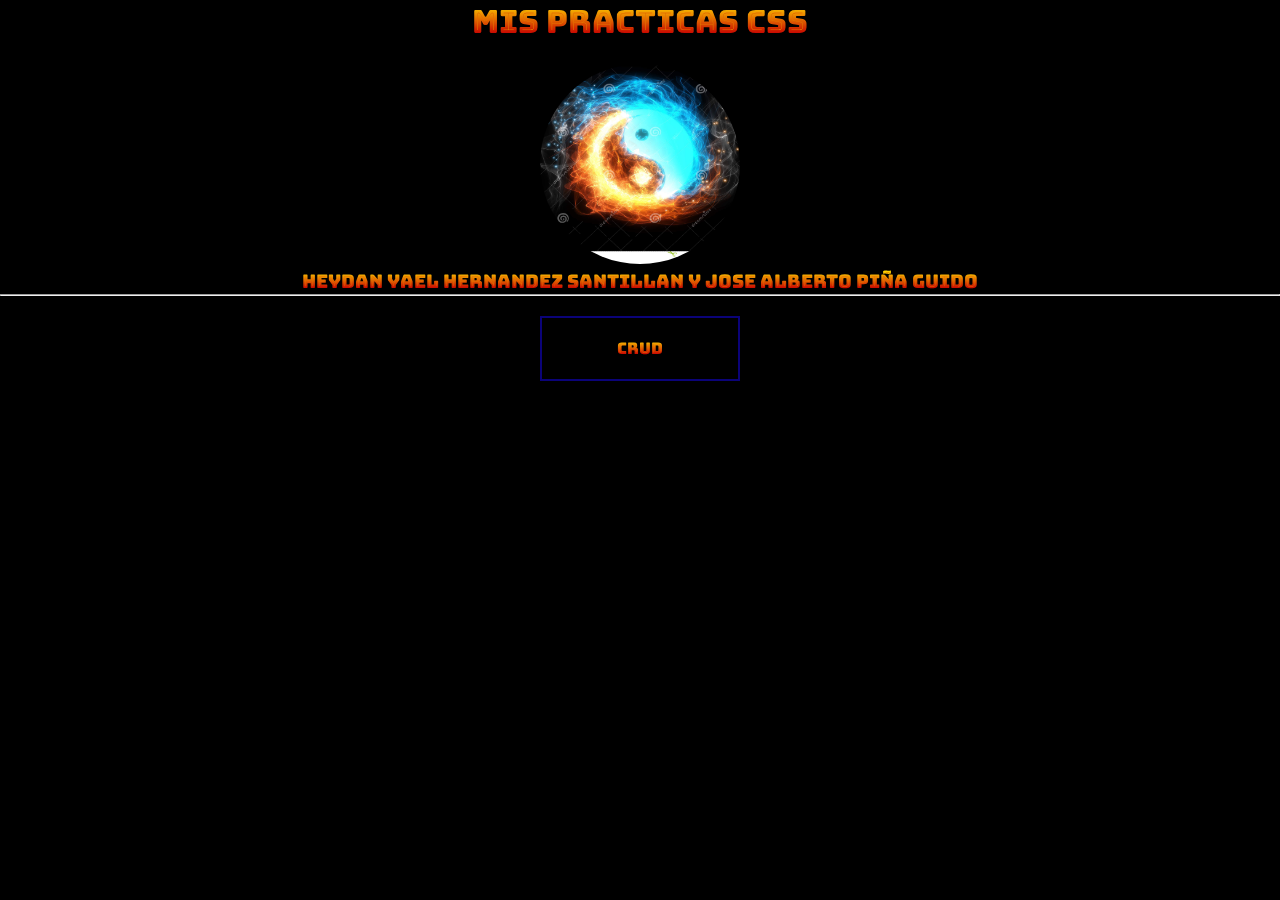
==== index.html @ c06345ba "MI PROYECTO CRUD" ====
<!DOCTYPE html>
<html lang="en">
<head>
    <meta charset="UTF-8">
    <meta http-equiv="X-UA-Compatible" content="IE=edge">
    <meta name="viewport" content="width=device-width, initial-scale=1.0">
    <title>PRACTICAS DEL TERCER PARCIAL</title>
    <link rel="preconnect" href="https://fonts.googleapis.com">
    <link rel="preconnect" href="https://fonts.gstatic.com" crossorigin>
    <link href="https://fonts.googleapis.com/css2?family=Bungee+Spice&display=swap" rel="stylesheet">
    <link rel="stylesheet" href="estilos.css">

</head>
<body>
    
    <header><h1>Mis practicas css</h1></header>
    <br>
    <img src="IMG/muestra-de-yin-yang-21589289.jpg" alt="">
    <h3> HEYDAN YAEL HERNANDEZ SANTILLAN Y JOSE ALBERTO PIÑA GUIDO </h3>
<hr>
<ul>
    <li><a href="CRUD/index.html">CRUD</a></li>
    
    


</ul>

</body>                                                         
</html>
---- estilos.css ----
*{
    margin: 0;
    padding: 0;
    box-sizing: border-box;

}
body{
    background: black;
    text-align: center;
    font-family: 'Bungee Spice', cursive;
}
img{
width: 200px;
height:200px;
border-radius: 100%;
}
ul{
    list-style:  none;
}
a{
    text-decoration: none;
color: white;
display: block;
width: 200px;
padding: 20px;
margin:20px auto;
border: 2px solid #0b0379;
}
a:hover{
    box-shadow:  0 0 20px yellow;
transform: scale(1.1) ;
}
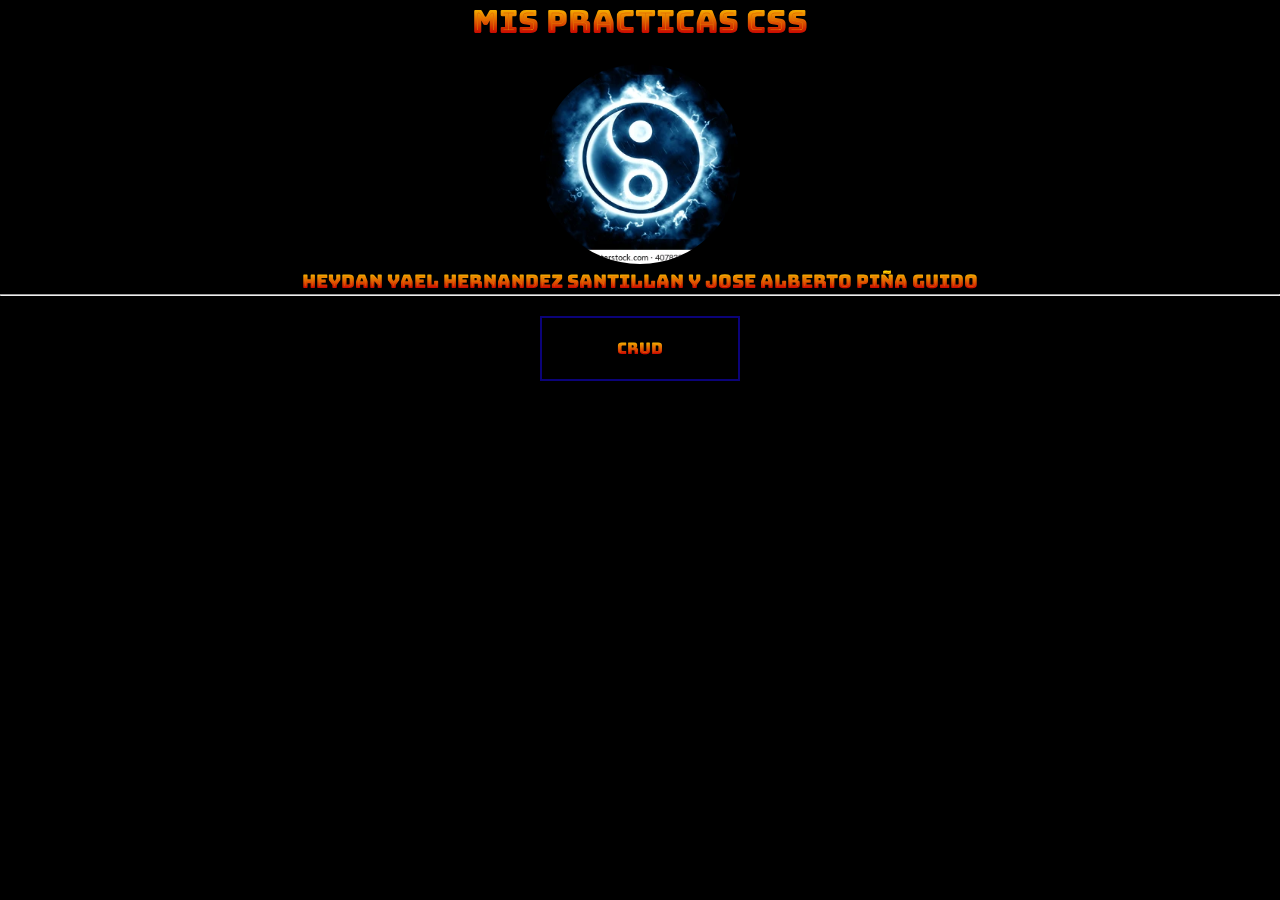
==== commit 7a10dc29: "MODIFIQUE ESTOS ARCHIVOS" ====
--- a/index.html
+++ b/index.html
@@ -15,7 +15,7 @@
     
     <header><h1>Mis practicas css</h1></header>
     <br>
-    <img src="IMG/muestra-de-yin-yang-21589289.jpg" alt="">
+    <img src="IMG/lightning-yinyang-sign-260nw-407838721.webp" alt="">
     <h3> HEYDAN YAEL HERNANDEZ SANTILLAN Y JOSE ALBERTO PIÑA GUIDO </h3>
 <hr>
 <ul>
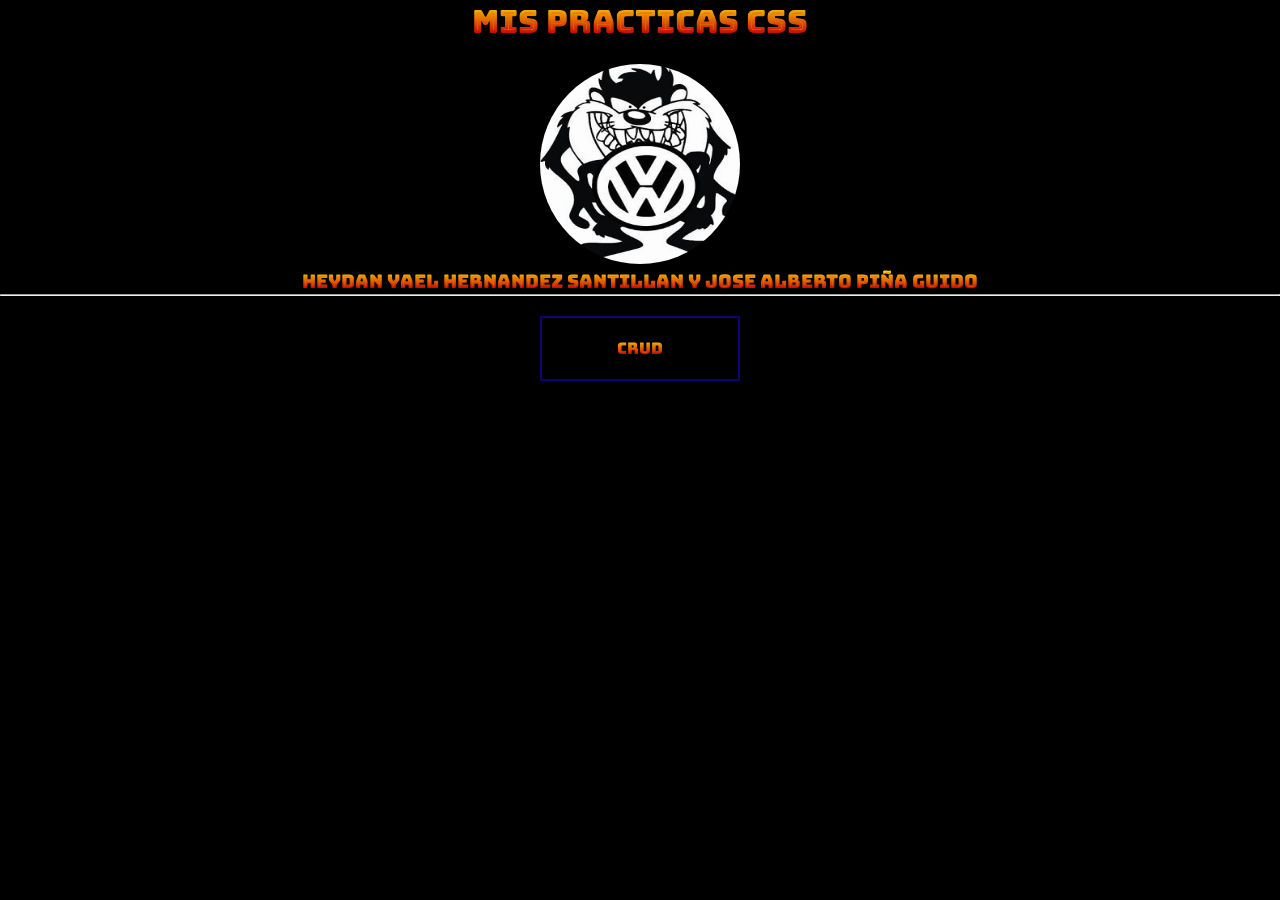
==== commit a69f8f1c: "MODIFIQUE MI PROYECTO DE CRUD" ====
--- a/index.html
+++ b/index.html
@@ -15,7 +15,7 @@
     
     <header><h1>Mis practicas css</h1></header>
     <br>
-    <img src="IMG/lightning-yinyang-sign-260nw-407838721.webp" alt="">
+    <img src="IMG/3f3a431ebf485625d3aa34ddf94e1876--audi-porsche.jpg" alt="">
     <h3> HEYDAN YAEL HERNANDEZ SANTILLAN Y JOSE ALBERTO PIÑA GUIDO </h3>
 <hr>
 <ul>
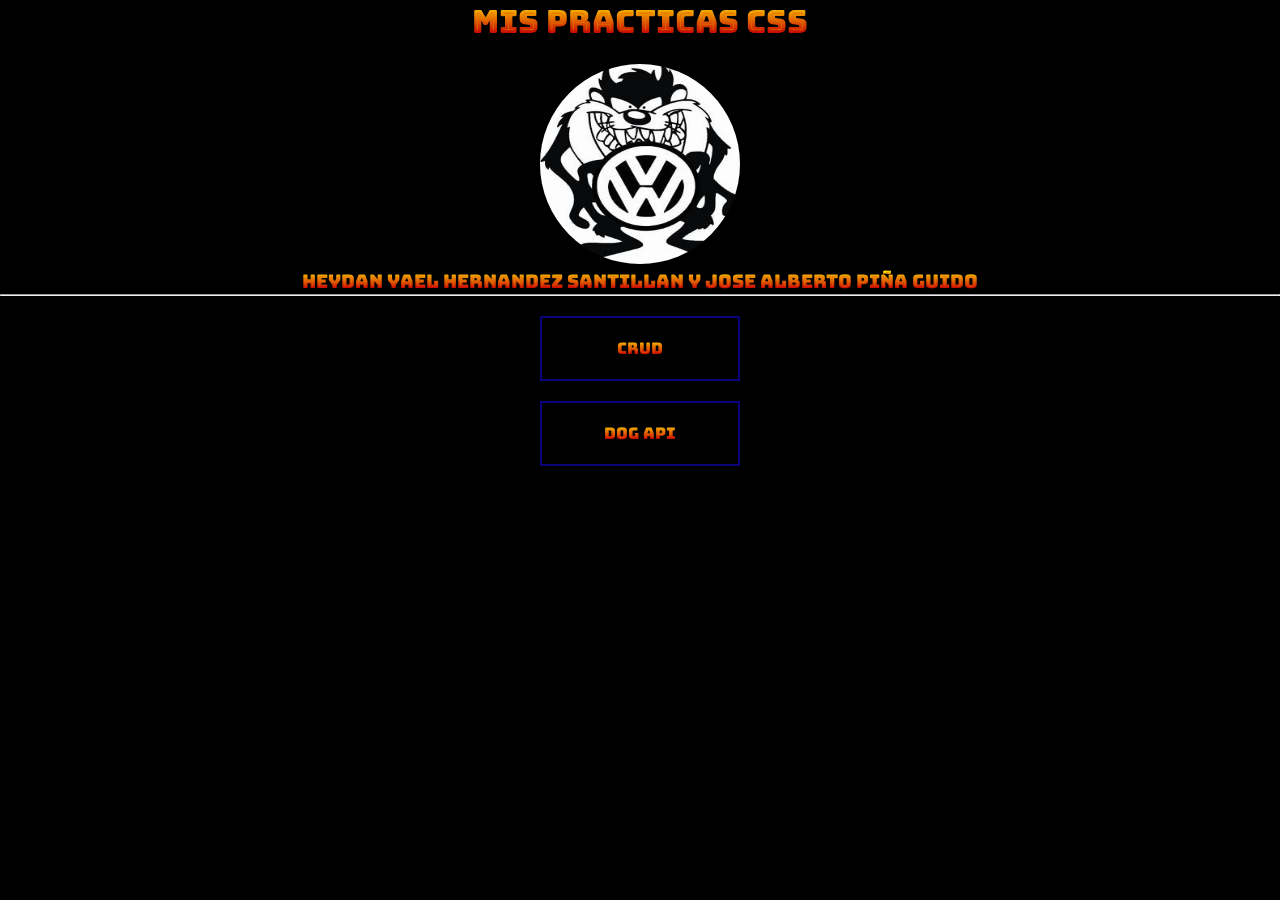
==== commit 0f5777af: "Update" ====
--- a/index.html
+++ b/index.html
@@ -20,10 +20,7 @@
 <hr>
 <ul>
     <li><a href="CRUD/index.html">CRUD</a></li>
-    
-    
-
-
+    <li><a href="02_dogapi/index.html">Dog API</a></li>
 </ul>
 
 </body>                                                         
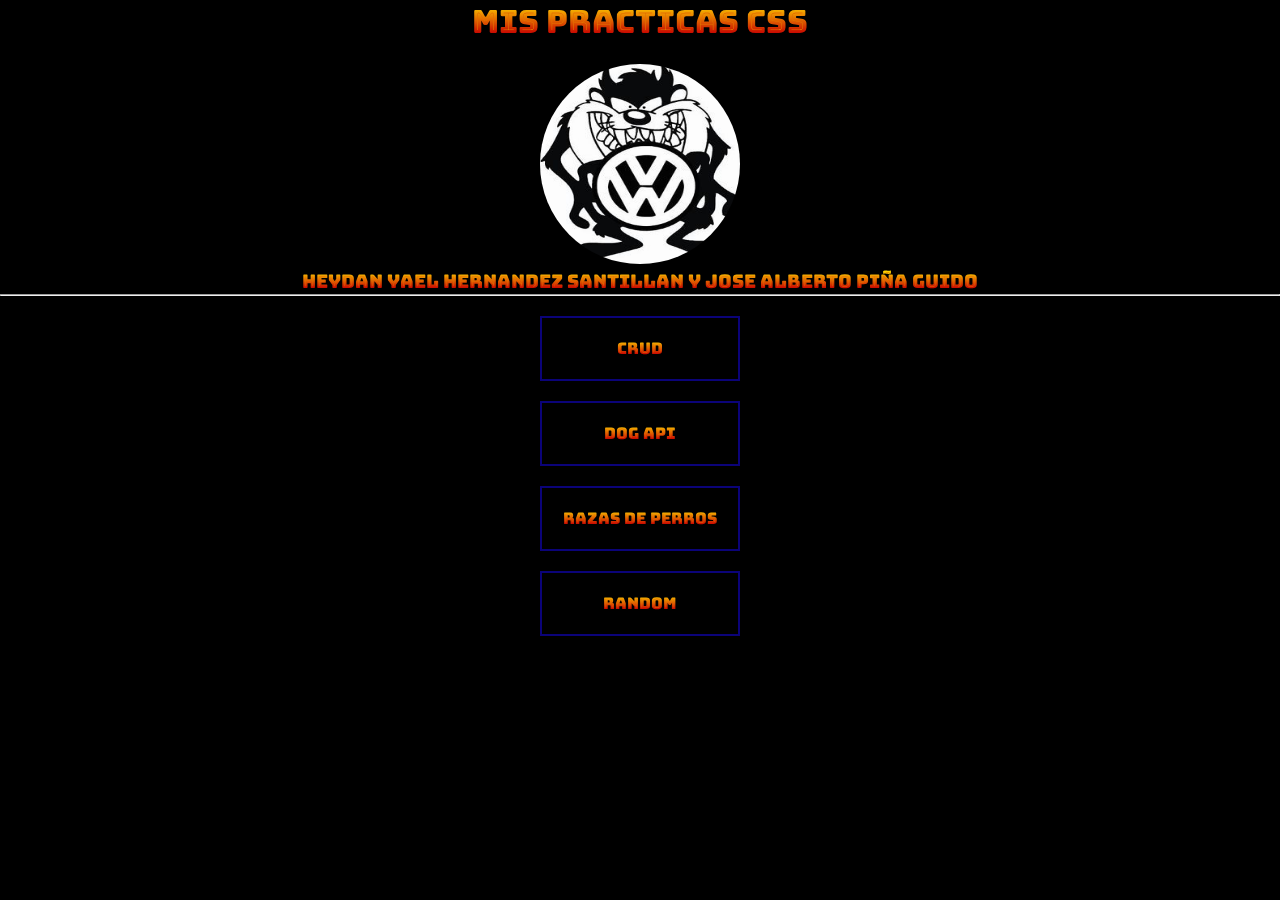
==== commit 8a0a48bf: "GUIDO NUEVO COLABORADOR" ====
--- a/index.html
+++ b/index.html
@@ -21,6 +21,8 @@
 <ul>
     <li><a href="CRUD/index.html">CRUD</a></li>
     <li><a href="02_dogapi/index.html">Dog API</a></li>
+    <li><a href="03_razas/index.html">Razas de Perros</a></li>
+    <li><a href="04_random/index.html">Random</a></li>
 </ul>
 
 </body>                                                         
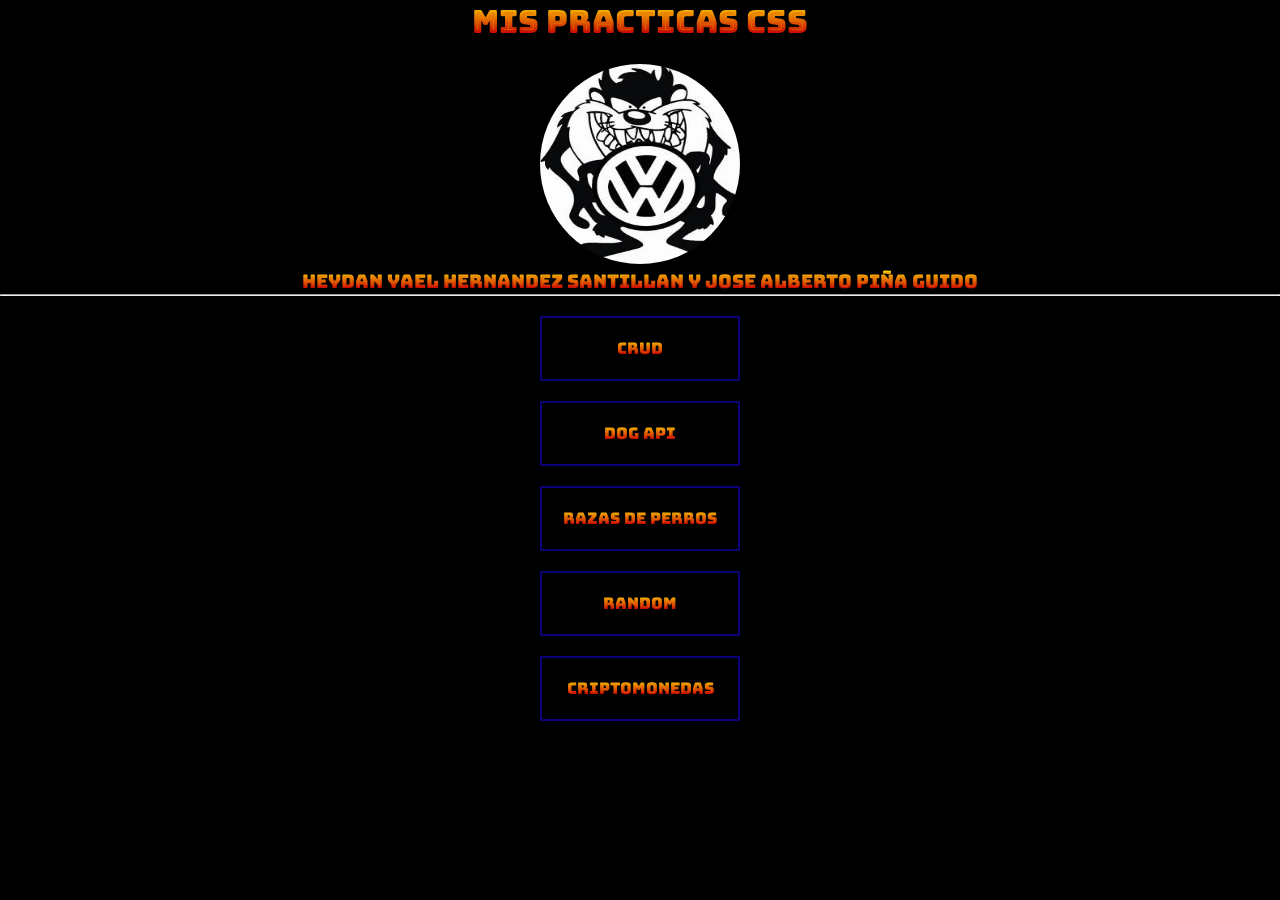
==== commit cb8de093: "yael" ====
--- a/index.html
+++ b/index.html
@@ -23,6 +23,7 @@
     <li><a href="02_dogapi/index.html">Dog API</a></li>
     <li><a href="03_razas/index.html">Razas de Perros</a></li>
     <li><a href="04_random/index.html">Random</a></li>
+    <li><a href="criptomoneda/index.html">CRIPTOMONEDAS</a></li>
 </ul>
 
 </body>                                                         
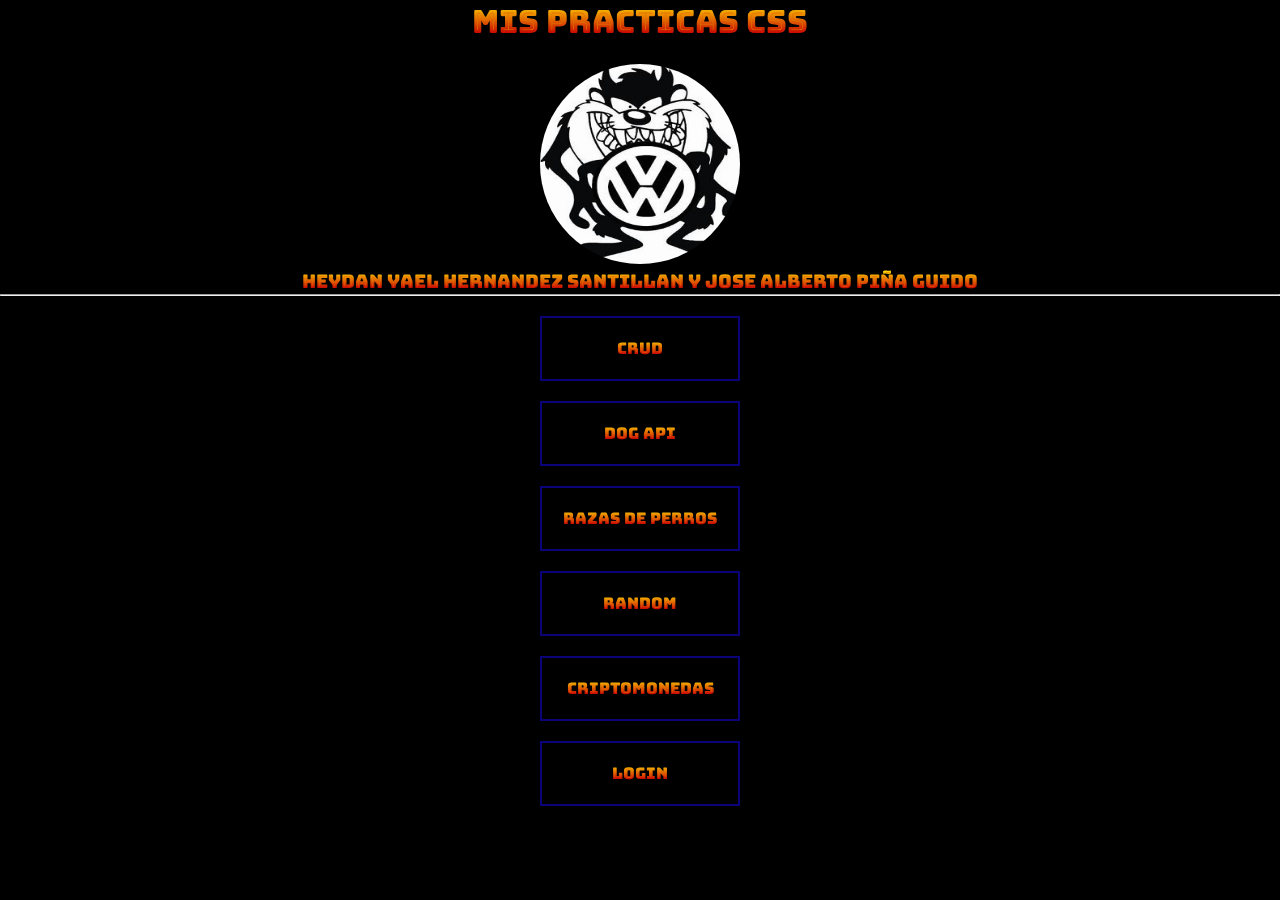
==== commit 013bdb79: "guido" ====
--- a/index.html
+++ b/index.html
@@ -24,6 +24,7 @@
     <li><a href="03_razas/index.html">Razas de Perros</a></li>
     <li><a href="04_random/index.html">Random</a></li>
     <li><a href="criptomoneda/index.html">CRIPTOMONEDAS</a></li>
+    <li><a href="06_login/">LOGIN</a></li>
 </ul>
 
 </body>                                                         
